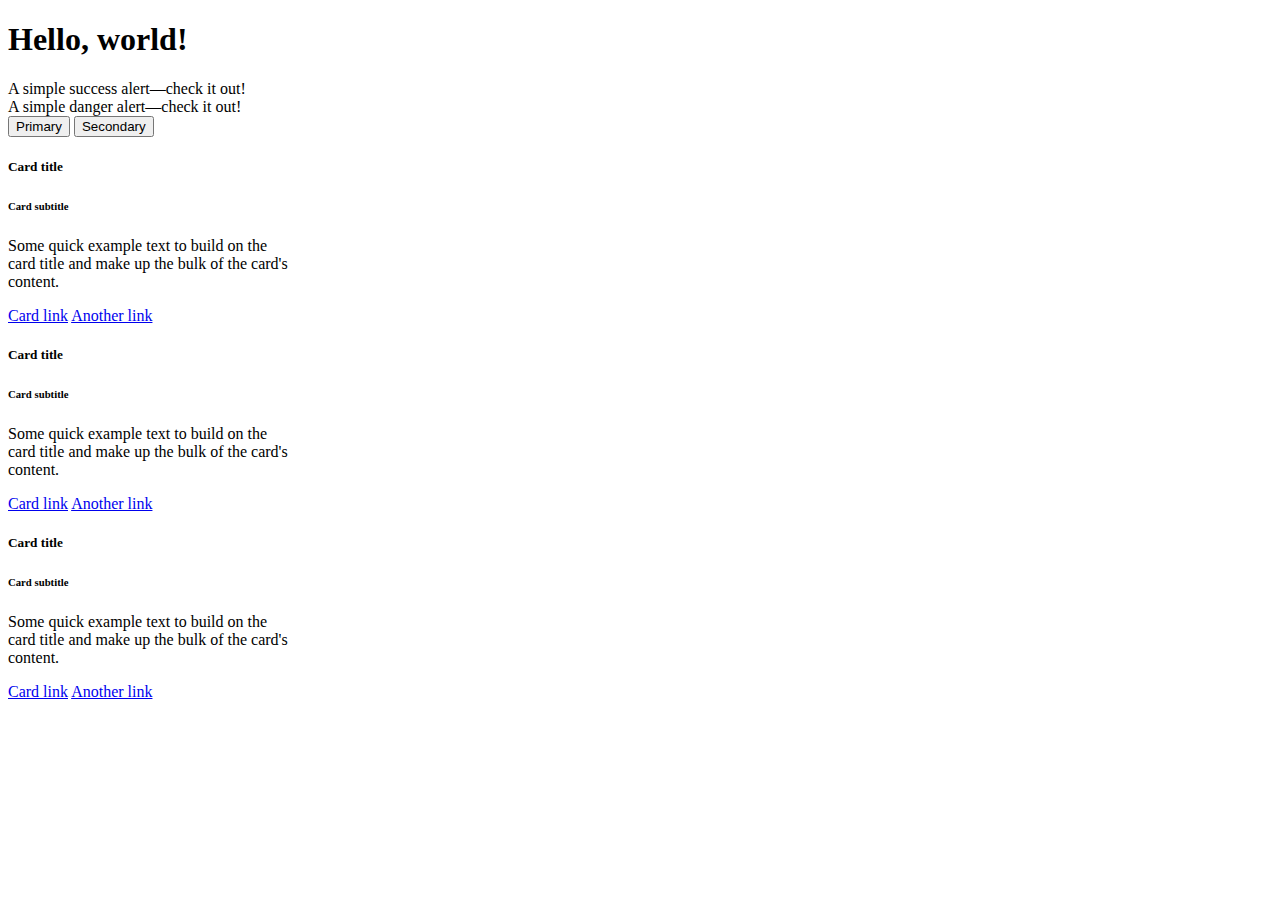
==== page2.html @ 9a940a47 "Initial commit" ====
<!DOCTYPE html>
<html lang="en">
  <head>
    <meta charset="utf-8" />
    <meta name="viewport" content="width=device-width, initial-scale=1" />
    <title>Bootstrap demo</title>
    <link
      href="https://cdn.jsdelivr.net/npm/bootstrap@5.3.0-alpha1/dist/css/bootstrap.min.css"
      rel="stylesheet"
      integrity="sha384-GLhlTQ8iRABdZLl6O3oVMWSktQOp6b7In1Zl3/Jr59b6EGGoI1aFkw7cmDA6j6gD"
      crossorigin="anonymous"
    />
  </head>
  <body>
    <div class="container">
      <h1>Hello, world!</h1>

      <div class="alert alert-success" role="alert">
        A simple success alert—check it out!
      </div>
      <div class="alert alert-danger" role="alert">
        A simple danger alert—check it out!
      </div>

      <button type="button" class="btn btn-primary">Primary</button>
      <button type="button" class="btn btn-secondary">Secondary</button>

      <div class="container text-center">
        <div class="row">
          <div class="col">
            <div class="card" style="width: 18rem">
              <div class="card-body">
                <h5 class="card-title">Card title</h5>
                <h6 class="card-subtitle mb-2 text-muted">Card subtitle</h6>
                <p class="card-text">
                  Some quick example text to build on the card title and make up
                  the bulk of the card's content.
                </p>
                <a href="#" class="card-link">Card link</a>
                <a href="#" class="card-link">Another link</a>
              </div>
            </div>
          </div>
          <div class="col">
            <div class="card" style="width: 18rem">
              <div class="card-body">
                <h5 class="card-title">Card title</h5>
                <h6 class="card-subtitle mb-2 text-muted">Card subtitle</h6>
                <p class="card-text">
                  Some quick example text to build on the card title and make up
                  the bulk of the card's content.
                </p>
                <a href="#" class="card-link">Card link</a>
                <a href="#" class="card-link">Another link</a>
              </div>
            </div>
          </div>
          <div class="col">
            <div class="card" style="width: 18rem">
              <div class="card-body">
                <h5 class="card-title">Card title</h5>
                <h6 class="card-subtitle mb-2 text-muted">Card subtitle</h6>
                <p class="card-text">
                  Some quick example text to build on the card title and make up
                  the bulk of the card's content.
                </p>
                <a href="#" class="card-link">Card link</a>
                <a href="#" class="card-link">Another link</a>
              </div>
            </div>
          </div>
        </div>
      </div>
    </div>

    <script
      src="https://cdn.jsdelivr.net/npm/bootstrap@5.3.0-alpha1/dist/js/bootstrap.bundle.min.js"
      integrity="sha384-w76AqPfDkMBDXo30jS1Sgez6pr3x5MlQ1ZAGC+nuZB+EYdgRZgiwxhTBTkF7CXvN"
      crossorigin="anonymous"
    ></script>
  </body>
</html>
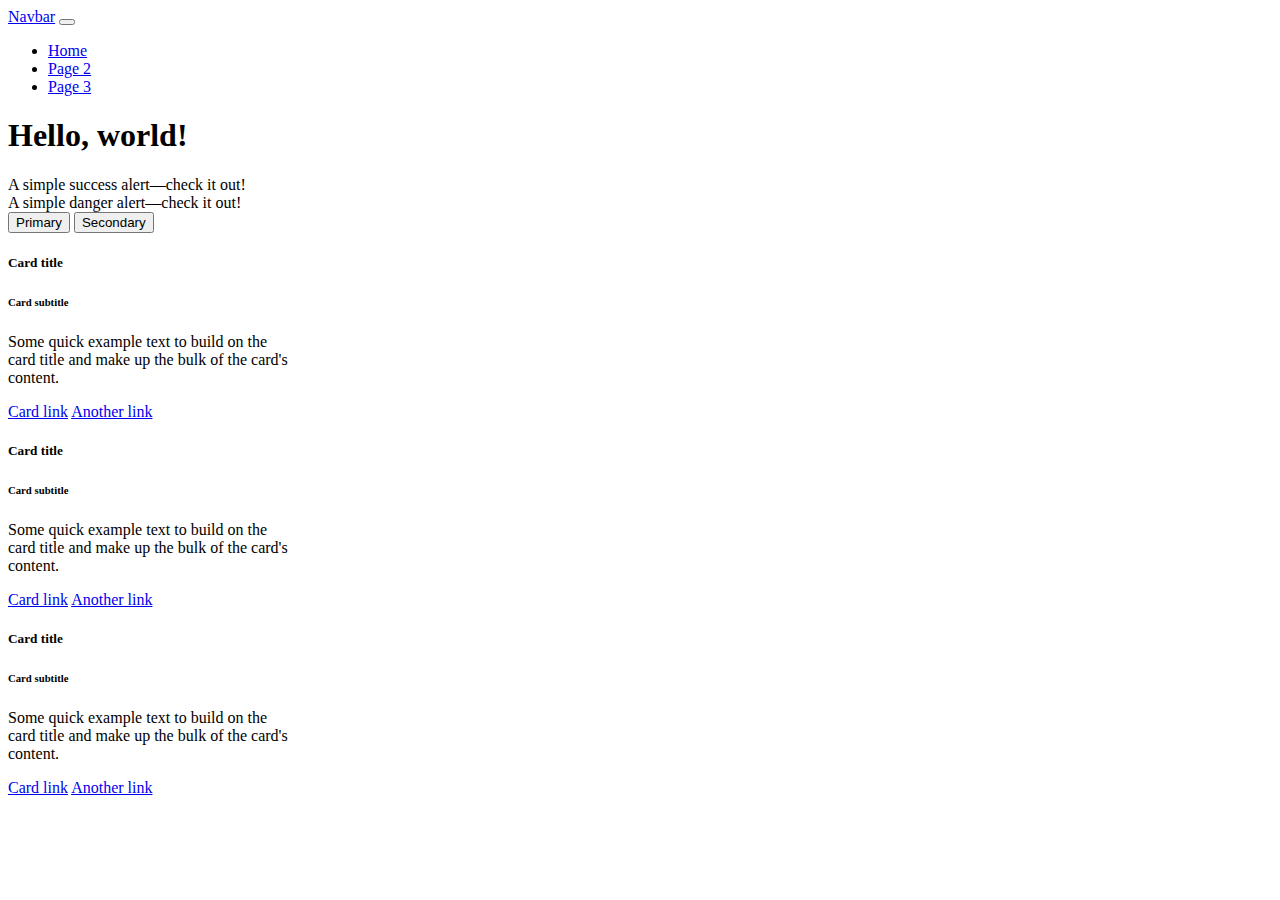
==== commit 5340507c: "1 file modified, 1 added" ====
--- a/page2.html
+++ b/page2.html
@@ -12,6 +12,36 @@
     />
   </head>
   <body>
+    <nav class="navbar navbar-expand-lg bg-body-tertiary">
+      <div class="container-fluid">
+        <a class="navbar-brand" href="#">Navbar</a>
+        <button
+          class="navbar-toggler"
+          type="button"
+          data-bs-toggle="collapse"
+          data-bs-target="#navbarNav"
+          aria-controls="navbarNav"
+          aria-expanded="false"
+          aria-label="Toggle navigation"
+        >
+          <span class="navbar-toggler-icon"></span>
+        </button>
+        <div class="collapse navbar-collapse" id="navbarNav">
+          <ul class="navbar-nav">
+            <li class="nav-item">
+              <a class="nav-link active" aria-current="page" href="#">Home</a>
+            </li>
+            <li class="nav-item">
+              <a class="nav-link" href="/page2.html">Page 2</a>
+            </li>
+            <li class="nav-item">
+              <a class="nav-link" href="/page3.html">Page 3</a>
+            </li>
+          </ul>
+        </div>
+      </div>
+    </nav>
+
     <div class="container">
       <h1>Hello, world!</h1>
 
